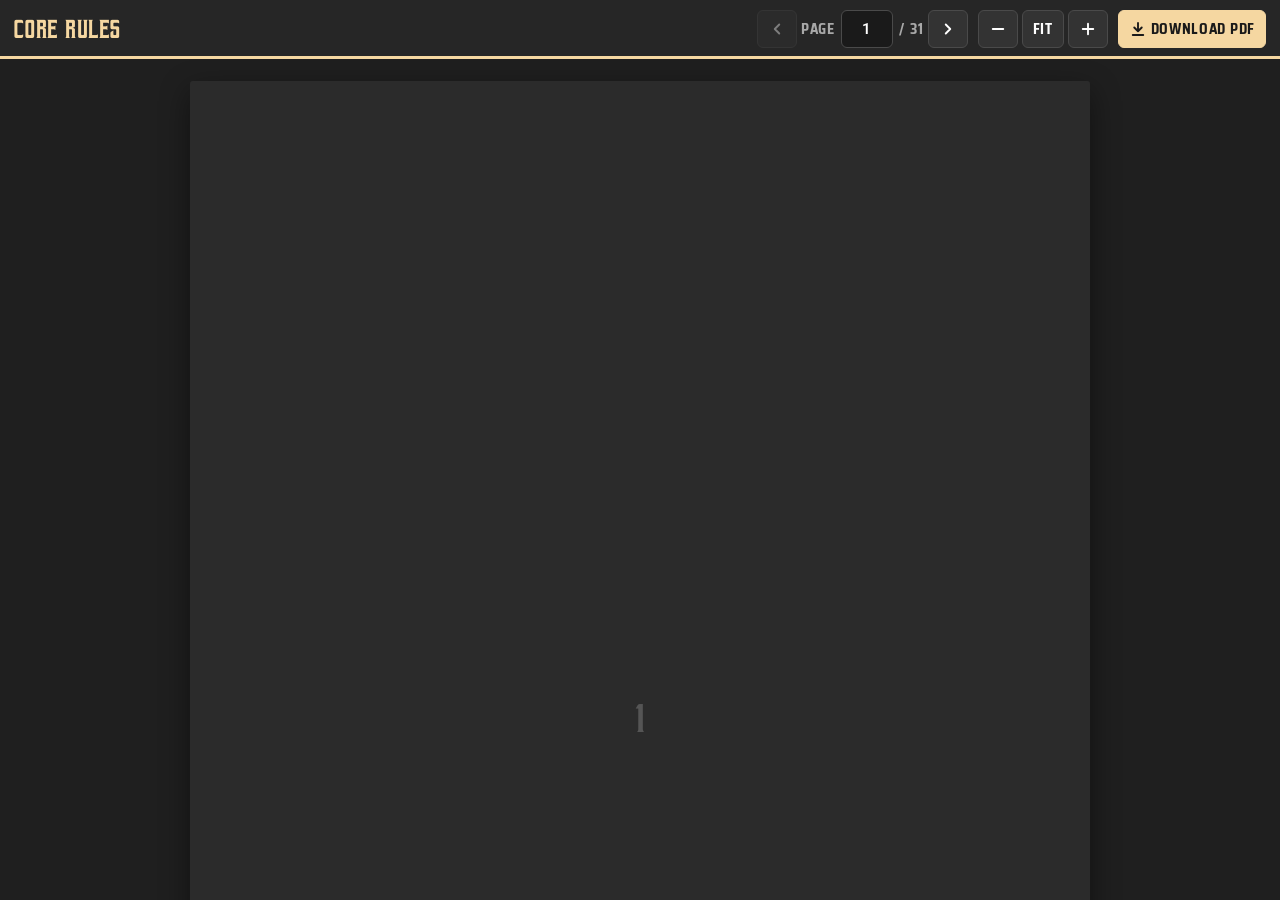
==== rules/index.html @ 7116ccf6 "Rulebook viewer (rules/): Core Rules PDF on the site's dark background, pdf.js 3.11.174 Co-Authored-" ====
<!doctype html>
<html lang="en">
<head>
<meta charset="utf-8">
<meta name="viewport" content="width=device-width, initial-scale=1">
<title>Bitzkrieg 28 Core Rules</title>
<link href="https://fonts.googleapis.com/css2?family=Saira+Semi+Condensed:wght@700;800&family=Roboto:wght@400;500;700&display=swap" rel="stylesheet">
<style>
/* =====================================================================
   Bitzkrieg 28 rulebook viewer.
   To publish a new rules version: replace Bitzkrieg28_Core_Rules.pdf in this
   folder (same file name). Visitors may need a refresh to see the new one.
   ===================================================================== */
@font-face{font-family:"Geizer";src:url("../home/fonts/geizer.woff?v=2") format("woff");font-display:swap}
:root{--bg:#1f1f1f;--bar:#262626;--line:#3c3c3c;--btn:#333;--text:#e6e6e6;--muted:#a8a8a8;--gold:#f5d7a1}
*{box-sizing:border-box}
html,body{margin:0;height:100%}
body{background:var(--bg);color:var(--text);font:15px/1.4 Roboto,system-ui,-apple-system,"Segoe UI",sans-serif;display:flex;flex-direction:column}

.bar{flex:none;display:flex;align-items:center;gap:10px;flex-wrap:wrap;padding:10px 14px;background:var(--bar);border-bottom:1px solid var(--line);position:relative;z-index:2}
.bar h1{margin:0 auto 0 0;font:400 26px/1 Geizer,"Saira Semi Condensed",sans-serif;letter-spacing:.03em;text-transform:uppercase;color:var(--gold);white-space:nowrap}
.grp{display:flex;align-items:center;gap:4px}
button,.dl{display:inline-flex;align-items:center;justify-content:center;min-width:38px;height:38px;padding:0 10px;border:1px solid #4a4a4a;border-radius:6px;background:var(--btn);color:#fff;font:700 14px "Saira Semi Condensed",sans-serif;letter-spacing:.05em;text-transform:uppercase;cursor:pointer;text-decoration:none}
button:hover,.dl:hover{border-color:var(--gold);color:var(--gold)}
button:disabled{opacity:.4;cursor:default;border-color:#4a4a4a;color:#fff}
button svg{width:18px;height:18px}
.dl svg{width:18px;height:18px}
.dl{background:var(--gold);border-color:var(--gold);color:#1a1a1a}
.dl:hover{background:#fff;border-color:#fff;color:#1a1a1a}
.pageno{display:flex;align-items:center;gap:6px;color:var(--muted);font:700 14px "Saira Semi Condensed",sans-serif;letter-spacing:.05em;text-transform:uppercase}
.pageno input{width:52px;height:38px;border:1px solid #4a4a4a;border-radius:6px;background:#1a1a1a;color:#fff;font:600 15px Roboto,sans-serif;text-align:center}
.pageno input:focus{outline:none;border-color:var(--gold)}

.progress{position:absolute;left:0;bottom:-1px;height:3px;width:0;background:var(--gold);transition:width .2s}

#scroller{flex:1;overflow:auto;-webkit-overflow-scrolling:touch}
#pages{display:flex;flex-direction:column;align-items:center;gap:18px;padding:22px 14px 40px;min-width:min-content}
.page{position:relative;background:#2b2b2b;box-shadow:0 10px 30px rgba(0,0,0,.45);border-radius:3px;overflow:hidden}
.page canvas{display:block;width:100%;height:100%}
.page .num{position:absolute;inset:0;display:flex;align-items:center;justify-content:center;color:#555;font:400 40px Geizer,sans-serif}
.page canvas+.num{display:none}
.page a.lnk{position:absolute;display:block}
.page a.lnk:hover{background:rgba(245,215,161,.18);outline:1px solid rgba(245,215,161,.5)}
.msg{padding:60px 20px;text-align:center;color:var(--muted)}
.msg a{color:var(--gold)}

@media (max-width:620px){
  .bar{gap:6px;padding:8px 10px;flex-wrap:nowrap;justify-content:space-between}
  .bar h1,.zoom,.pageno .word{display:none}
  .dl .long{display:none}
  #pages{gap:12px;padding:14px 8px 30px}
}
</style>
</head>
<body>

<div class="bar">
  <h1>Core Rules</h1>
  <div class="grp">
    <button type="button" id="prev" aria-label="Previous page"><svg viewBox="0 0 24 24" fill="none" stroke="currentColor" stroke-width="2.5" stroke-linecap="round" stroke-linejoin="round" aria-hidden="true"><path d="M15 18l-6-6 6-6"/></svg></button>
    <label class="pageno"><span class="word">Page</span> <input id="pageInput" type="text" inputmode="numeric" value="1" aria-label="Page number"> / <span id="pageCount">&ndash;</span></label>
    <button type="button" id="next" aria-label="Next page"><svg viewBox="0 0 24 24" fill="none" stroke="currentColor" stroke-width="2.5" stroke-linecap="round" stroke-linejoin="round" aria-hidden="true"><path d="M9 18l6-6-6-6"/></svg></button>
  </div>
  <div class="grp zoom">
    <button type="button" id="zoomOut" aria-label="Zoom out"><svg viewBox="0 0 24 24" fill="none" stroke="currentColor" stroke-width="2.5" stroke-linecap="round" aria-hidden="true"><path d="M5 12h14"/></svg></button>
    <button type="button" id="zoomFit">Fit</button>
    <button type="button" id="zoomIn" aria-label="Zoom in"><svg viewBox="0 0 24 24" fill="none" stroke="currentColor" stroke-width="2.5" stroke-linecap="round" aria-hidden="true"><path d="M12 5v14M5 12h14"/></svg></button>
  </div>
  <a class="dl" id="download" href="Bitzkrieg28_Core_Rules.pdf" download aria-label="Download the PDF"><svg viewBox="0 0 24 24" fill="none" stroke="currentColor" stroke-width="2.5" stroke-linecap="round" stroke-linejoin="round" aria-hidden="true"><path d="M12 4v11M7 10l5 5 5-5M5 20h14"/></svg><span class="long">&nbsp;Download PDF</span></a>
  <div class="progress" id="progress"></div>
</div>

<div id="scroller"><div id="pages"></div></div>

<script src="pdfjs/pdf.js"></script>
<script>
(function () {
  var PDF_URL = "Bitzkrieg28_Core_Rules.pdf";
  var MAX_WIDTH = 900;          // page width at "Fit" on big screens (CSS px)
  var ZOOMS = [0.6, 0.75, 1, 1.25, 1.5, 2, 2.5];

  var lib = window.pdfjsLib;
  var scroller = document.getElementById("scroller");
  var pagesEl = document.getElementById("pages");
  var pageInput = document.getElementById("pageInput");
  var progress = document.getElementById("progress");
  var doc = null, pages = [], zoomIdx = ZOOMS.indexOf(1), current = 1;

  function fail(e) {
    progress.style.width = "0";
    pagesEl.innerHTML = '<div class="msg">The rulebook could not be shown here. <a href="' + PDF_URL + '">Open the PDF instead</a>.</div>';
    if (window.console) console.error(e);
  }
  if (!lib) { fail("pdf.js missing"); return; }
  lib.GlobalWorkerOptions.workerSrc = "pdfjs/pdf.worker.js";

  function fitWidth() { return Math.min(MAX_WIDTH, scroller.clientWidth - (window.innerWidth <= 620 ? 16 : 28)); }
  function cssWidth() { return Math.round(fitWidth() * ZOOMS[zoomIdx]); }

  // ---------- layout ----------
  function layout() {
    var w = cssWidth();
    pages.forEach(function (p) {
      p.el.style.width = w + "px";
      p.el.style.height = Math.round(w * p.ratio) + "px";
      if (p.canvas && p.renderedWidth !== w) { unrender(p); }
    });
    document.getElementById("zoomOut").disabled = zoomIdx === 0;
    document.getElementById("zoomIn").disabled = zoomIdx === ZOOMS.length - 1;
    queueVisible();
  }

  // ---------- rendering (only pages near the screen, to save memory on phones) ----------
  function render(p) {
    if (p.canvas || p.busy) return;
    p.busy = true;
    var w = cssWidth();
    doc.getPage(p.n).then(function (page) {
      var dpr = Math.min(window.devicePixelRatio || 1, 2);
      var base = page.getViewport({ scale: 1 });
      var vp = page.getViewport({ scale: (w / base.width) * dpr });
      var c = document.createElement("canvas");
      c.width = Math.floor(vp.width); c.height = Math.floor(vp.height);
      return page.render({ canvasContext: c.getContext("2d"), viewport: vp }).promise.then(function () {
        p.busy = false;
        if (cssWidth() !== w || !p.near) return;      // zoom changed or scrolled away meanwhile
        p.el.insertBefore(c, p.el.firstChild);
        p.canvas = c; p.renderedWidth = w;
        addLinks(p, page, page.getViewport({ scale: w / base.width }));
      });
    }).catch(function (e) { p.busy = false; if (window.console) console.error(e); });
  }
  function unrender(p) {
    if (p.canvas) { p.canvas.width = 0; p.canvas.height = 0; p.canvas.remove(); p.canvas = null; }
    Array.prototype.slice.call(p.el.querySelectorAll("a.lnk")).forEach(function (a) { a.remove(); });
  }

  // clickable links inside the PDF (contents page, web links)
  function addLinks(p, page, vp) {
    page.getAnnotations().then(function (anns) {
      anns.forEach(function (a) {
        if (a.subtype !== "Link" || (!a.url && !a.dest)) return;
        var r = vp.convertToViewportRectangle(a.rect);
        var x = Math.min(r[0], r[2]), y = Math.min(r[1], r[3]);
        var link = document.createElement("a");
        link.className = "lnk";
        link.style.left = x + "px"; link.style.top = y + "px";
        link.style.width = Math.abs(r[2] - r[0]) + "px"; link.style.height = Math.abs(r[3] - r[1]) + "px";
        if (a.url) {
          link.href = a.url; link.target = "_blank"; link.rel = "noopener";
        } else {
          link.href = "#";
          link.addEventListener("click", function (ev) { ev.preventDefault(); goToDest(a.dest); });
        }
        p.el.appendChild(link);
      });
    });
  }
  function goToDest(dest) {
    var d = typeof dest === "string" ? doc.getDestination(dest) : Promise.resolve(dest);
    d.then(function (arr) {
      if (!arr) return;
      return typeof arr[0] === "number" ? arr[0] : doc.getPageIndex(arr[0]);
    }).then(function (i) { if (i != null) goTo(i + 1); });
  }

  var queued = false;
  function queueVisible() {
    if (queued) return; queued = true;
    requestAnimationFrame(function () {
      queued = false;
      var top = scroller.scrollTop, h = scroller.clientHeight;
      var bestN = current, bestVis = -1;
      pages.forEach(function (p) {
        var y = p.el.offsetTop, ph = p.el.offsetHeight;
        p.near = y + ph > top - h * 1.5 && y < top + h * 2.5;
        if (p.near) render(p); else unrender(p);
        var vis = Math.min(y + ph, top + h) - Math.max(y, top);
        if (vis > bestVis) { bestVis = vis; bestN = p.n; }
      });
      setCurrent(bestN);
    });
  }
  function setCurrent(n) {
    current = n;
    if (document.activeElement !== pageInput) pageInput.value = n;
    document.getElementById("prev").disabled = n <= 1;
    document.getElementById("next").disabled = n >= pages.length;
  }
  function goTo(n) {
    n = Math.max(1, Math.min(pages.length, n | 0));
    var p = pages[n - 1]; if (!p) return;
    scroller.scrollTop = p.el.offsetTop - 14;
    setCurrent(n); queueVisible();
  }
  function setZoom(i) {
    var frac = scroller.scrollTop / Math.max(1, scroller.scrollHeight);
    zoomIdx = Math.max(0, Math.min(ZOOMS.length - 1, i));
    layout();
    scroller.scrollTop = frac * scroller.scrollHeight;
    scroller.scrollLeft = (scroller.scrollWidth - scroller.clientWidth) / 2;
  }

  // ---------- controls ----------
  document.getElementById("prev").onclick = function () { goTo(current - 1); };
  document.getElementById("next").onclick = function () { goTo(current + 1); };
  document.getElementById("zoomIn").onclick = function () { setZoom(zoomIdx + 1); };
  document.getElementById("zoomOut").onclick = function () { setZoom(zoomIdx - 1); };
  document.getElementById("zoomFit").onclick = function () { setZoom(ZOOMS.indexOf(1)); };
  pageInput.addEventListener("keydown", function (e) { if (e.key === "Enter") { goTo(parseInt(pageInput.value, 10) || 1); pageInput.blur(); } });
  pageInput.addEventListener("blur", function () { pageInput.value = current; });
  scroller.addEventListener("scroll", queueVisible, { passive: true });
  var lastW = 0, rT;
  window.addEventListener("resize", function () {
    clearTimeout(rT);
    rT = setTimeout(function () { if (scroller.clientWidth !== lastW) { lastW = scroller.clientWidth; setZoom(zoomIdx); } }, 150);
  });
  document.addEventListener("keydown", function (e) {
    if (e.target.tagName === "INPUT") return;
    if (e.key === "ArrowRight" || e.key === "PageDown") { goTo(current + 1); e.preventDefault(); }
    if (e.key === "ArrowLeft" || e.key === "PageUp") { goTo(current - 1); e.preventDefault(); }
  });

  // ---------- load ----------
  var task = lib.getDocument({ url: PDF_URL });
  task.onProgress = function (d) { if (d.total) progress.style.width = Math.min(100, d.loaded / d.total * 100) + "%"; };
  task.promise.then(function (pdf) {
    doc = pdf;
    document.getElementById("pageCount").textContent = pdf.numPages;
    // all pages share one size in this rulebook; use page 1 for the shape, fix up others when rendered
    return pdf.getPage(1).then(function (first) {
      var v = first.getViewport({ scale: 1 }), ratio = v.height / v.width;
      for (var n = 1; n <= pdf.numPages; n++) {
        var el = document.createElement("div");
        el.className = "page";
        el.innerHTML = '<div class="num">' + n + '</div>';
        el.setAttribute("aria-label", "Page " + n);
        pagesEl.appendChild(el);
        pages.push({ n: n, el: el, ratio: ratio, canvas: null, busy: false, near: false });
      }
      lastW = scroller.clientWidth;
      layout();
      progress.style.width = "100%";
      setTimeout(function () { progress.style.opacity = "0"; }, 400);
      var m = /page=(\d+)/.exec(location.hash);
      if (m) goTo(parseInt(m[1], 10));
    });
  }).catch(fail);
})();
</script>
</body>
</html>
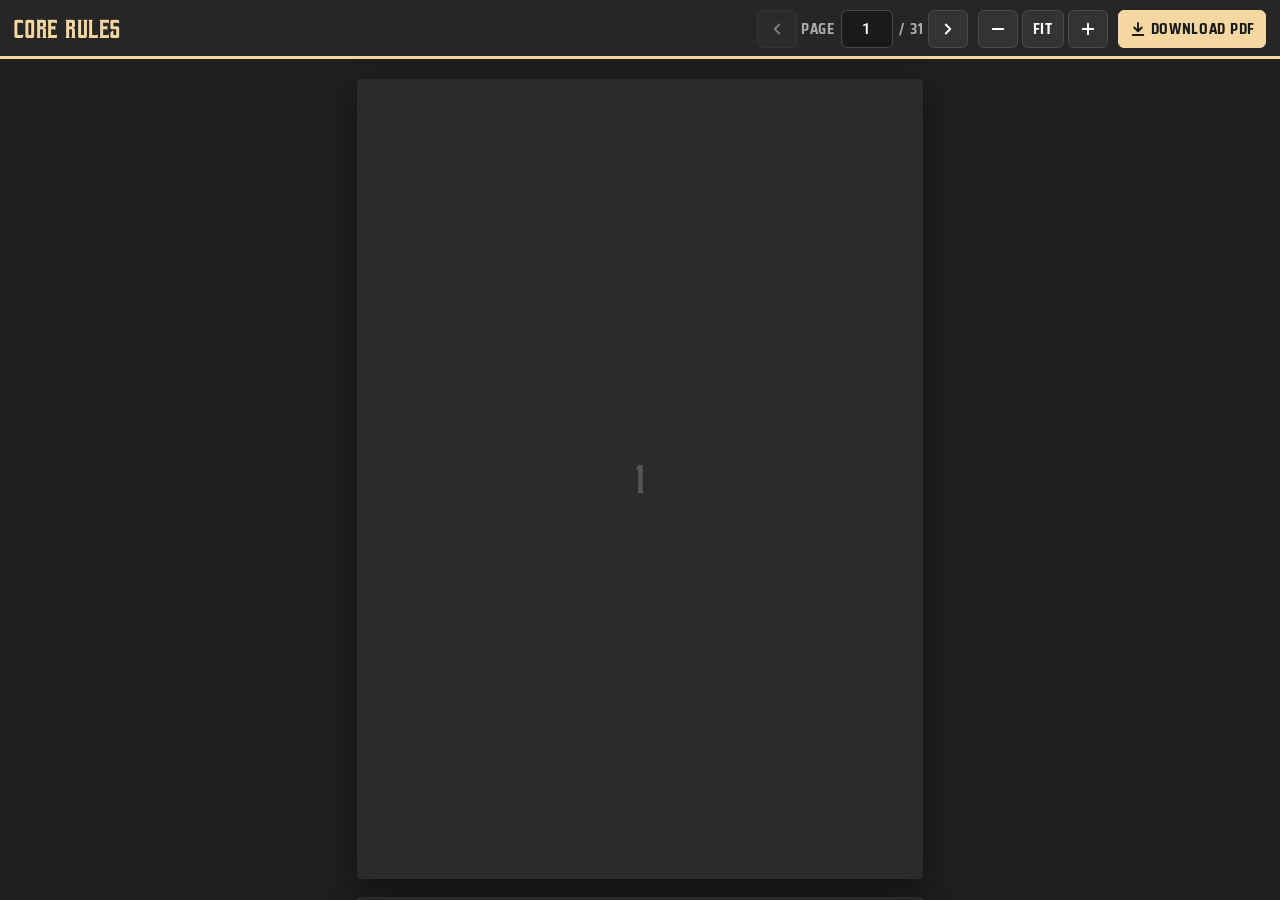
==== commit 47e4f6e4: "Rulebook viewer: Fit shows a whole page on bigger screens Co-Authored-By: Claude Opus 5.5 <noreply@a" ====
--- a/rules/index.html
+++ b/rules/index.html
@@ -34,7 +34,7 @@
 .progress{position:absolute;left:0;bottom:-1px;height:3px;width:0;background:var(--gold);transition:width .2s}
 
 #scroller{flex:1;overflow:auto;-webkit-overflow-scrolling:touch}
-#pages{display:flex;flex-direction:column;align-items:center;gap:18px;padding:22px 14px 40px;min-width:min-content}
+#pages{display:flex;flex-direction:column;align-items:center;gap:18px;padding:20px 14px 40px;min-width:min-content}
 .page{position:relative;background:#2b2b2b;box-shadow:0 10px 30px rgba(0,0,0,.45);border-radius:3px;overflow:hidden}
 .page canvas{display:block;width:100%;height:100%}
 .page .num{position:absolute;inset:0;display:flex;align-items:center;justify-content:center;color:#555;font:400 40px Geizer,sans-serif}
@@ -77,7 +77,7 @@
 (function () {
   var PDF_URL = "Bitzkrieg28_Core_Rules.pdf";
   var MAX_WIDTH = 900;          // page width at "Fit" on big screens (CSS px)
-  var ZOOMS = [0.6, 0.75, 1, 1.25, 1.5, 2, 2.5];
+  var ZOOMS = [0.6, 0.75, 1, 1.25, 1.5, 1.75, 2, 2.5, 3];
 
   var lib = window.pdfjsLib;
   var scroller = document.getElementById("scroller");
@@ -94,7 +94,13 @@
   if (!lib) { fail("pdf.js missing"); return; }
   lib.GlobalWorkerOptions.workerSrc = "pdfjs/pdf.worker.js";
 
-  function fitWidth() { return Math.min(MAX_WIDTH, scroller.clientWidth - (window.innerWidth <= 620 ? 16 : 28)); }
+  // "Fit": on phones the page fills the width; on bigger screens a whole page fits in the window
+  function fitWidth() {
+    var phone = window.innerWidth <= 620;
+    var w = Math.min(MAX_WIDTH, scroller.clientWidth - (phone ? 16 : 28));
+    if (!phone && pages.length) w = Math.min(w, Math.floor((scroller.clientHeight - 40) / pages[0].ratio));
+    return Math.max(200, w);
+  }
   function cssWidth() { return Math.round(fitWidth() * ZOOMS[zoomIdx]); }
 
   // ---------- layout ----------
@@ -210,10 +216,12 @@
   pageInput.addEventListener("keydown", function (e) { if (e.key === "Enter") { goTo(parseInt(pageInput.value, 10) || 1); pageInput.blur(); } });
   pageInput.addEventListener("blur", function () { pageInput.value = current; });
   scroller.addEventListener("scroll", queueVisible, { passive: true });
-  var lastW = 0, rT;
+  var lastW = 0, lastH = 0, rT;
   window.addEventListener("resize", function () {
     clearTimeout(rT);
-    rT = setTimeout(function () { if (scroller.clientWidth !== lastW) { lastW = scroller.clientWidth; setZoom(zoomIdx); } }, 150);
+    rT = setTimeout(function () {
+      if (scroller.clientWidth !== lastW || scroller.clientHeight !== lastH) { lastW = scroller.clientWidth; lastH = scroller.clientHeight; setZoom(zoomIdx); }
+    }, 150);
   });
   document.addEventListener("keydown", function (e) {
     if (e.target.tagName === "INPUT") return;
@@ -238,7 +246,7 @@
         pagesEl.appendChild(el);
         pages.push({ n: n, el: el, ratio: ratio, canvas: null, busy: false, near: false });
       }
-      lastW = scroller.clientWidth;
+      lastW = scroller.clientWidth; lastH = scroller.clientHeight;
       layout();
       progress.style.width = "100%";
       setTimeout(function () { progress.style.opacity = "0"; }, 400);
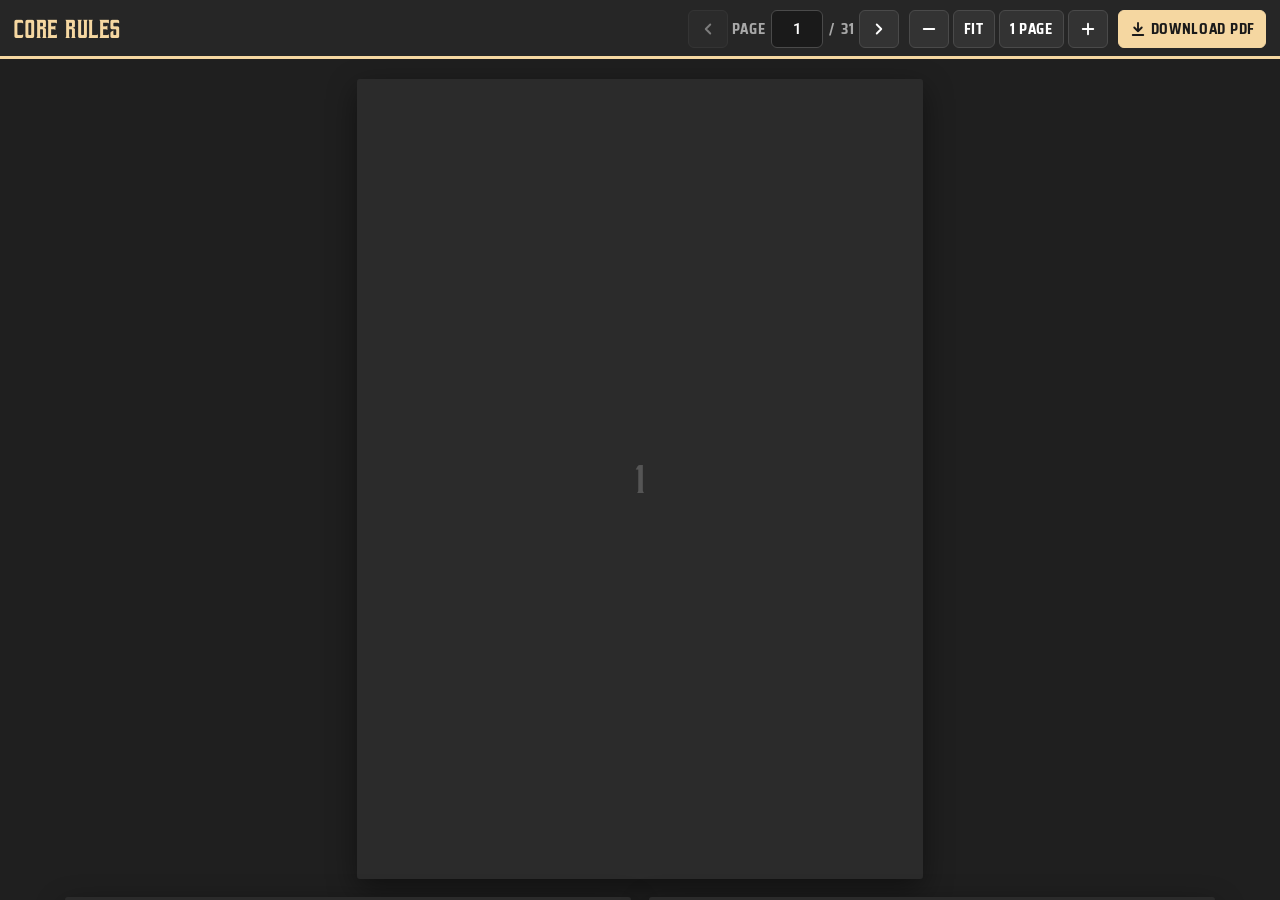
==== commit 395a59f1: "Rulebook viewer: two-page spreads on wide screens, compact toolbar in narrow frames Co-Authored-By: " ====
--- a/rules/index.html
+++ b/rules/index.html
@@ -35,6 +35,8 @@
 
 #scroller{flex:1;overflow:auto;-webkit-overflow-scrolling:touch}
 #pages{display:flex;flex-direction:column;align-items:center;gap:18px;padding:20px 14px 40px;min-width:min-content}
+#pages.spread{display:grid;grid-template-columns:repeat(2,max-content);justify-content:center;align-items:start}
+#pages.spread .page:first-child{grid-column:1/-1;justify-self:center}
 .page{position:relative;background:#2b2b2b;box-shadow:0 10px 30px rgba(0,0,0,.45);border-radius:3px;overflow:hidden}
 .page canvas{display:block;width:100%;height:100%}
 .page .num{position:absolute;inset:0;display:flex;align-items:center;justify-content:center;color:#555;font:400 40px Geizer,sans-serif}
@@ -44,6 +46,10 @@
 .msg{padding:60px 20px;text-align:center;color:var(--muted)}
 .msg a{color:var(--gold)}
 
+@media (max-width:760px){
+  .pageno .word,.dl .long{display:none}
+  .bar{gap:6px}
+}
 @media (max-width:620px){
   .bar{gap:6px;padding:8px 10px;flex-wrap:nowrap;justify-content:space-between}
   .bar h1,.zoom,.pageno .word{display:none}
@@ -64,6 +70,7 @@
   <div class="grp zoom">
     <button type="button" id="zoomOut" aria-label="Zoom out"><svg viewBox="0 0 24 24" fill="none" stroke="currentColor" stroke-width="2.5" stroke-linecap="round" aria-hidden="true"><path d="M5 12h14"/></svg></button>
     <button type="button" id="zoomFit">Fit</button>
+    <button type="button" id="spreadBtn" title="Show one or two pages side by side">1 page</button>
     <button type="button" id="zoomIn" aria-label="Zoom in"><svg viewBox="0 0 24 24" fill="none" stroke="currentColor" stroke-width="2.5" stroke-linecap="round" aria-hidden="true"><path d="M12 5v14M5 12h14"/></svg></button>
   </div>
   <a class="dl" id="download" href="Bitzkrieg28_Core_Rules.pdf" download aria-label="Download the PDF"><svg viewBox="0 0 24 24" fill="none" stroke="currentColor" stroke-width="2.5" stroke-linecap="round" stroke-linejoin="round" aria-hidden="true"><path d="M12 4v11M7 10l5 5 5-5M5 20h14"/></svg><span class="long">&nbsp;Download PDF</span></a>
@@ -95,10 +102,20 @@
   lib.GlobalWorkerOptions.workerSrc = "pdfjs/pdf.worker.js";
 
   // "Fit": on phones the page fills the width; on bigger screens a whole page fits in the window
+  // Two pages side by side (like an open book) when the viewer is wide enough
+  var spreadPref = true, GAP = 18;
+  function heightFit() { return pages.length ? Math.floor((scroller.clientHeight - 40) / pages[0].ratio) : MAX_WIDTH; }
+  function canSpread() {
+    if (window.innerWidth <= 620 || !pages.length) return false;
+    return 2 * Math.min(heightFit(), MAX_WIDTH) + GAP <= scroller.clientWidth - 28 + 1;
+  }
+  function useSpread() { return spreadPref && canSpread(); }
   function fitWidth() {
     var phone = window.innerWidth <= 620;
-    var w = Math.min(MAX_WIDTH, scroller.clientWidth - (phone ? 16 : 28));
-    if (!phone && pages.length) w = Math.min(w, Math.floor((scroller.clientHeight - 40) / pages[0].ratio));
+    var avail = scroller.clientWidth - (phone ? 16 : 28);
+    if (useSpread()) avail = Math.floor((avail - GAP) / 2);
+    var w = Math.min(MAX_WIDTH, avail);
+    if (!phone && pages.length) w = Math.min(w, heightFit());
     return Math.max(200, w);
   }
   function cssWidth() { return Math.round(fitWidth() * ZOOMS[zoomIdx]); }
@@ -111,6 +128,10 @@
       p.el.style.height = Math.round(w * p.ratio) + "px";
       if (p.canvas && p.renderedWidth !== w) { unrender(p); }
     });
+    pagesEl.classList.toggle("spread", useSpread());
+    var sb = document.getElementById("spreadBtn");
+    sb.style.display = canSpread() ? "" : "none";
+    sb.textContent = useSpread() ? "1 page" : "2 pages";
     document.getElementById("zoomOut").disabled = zoomIdx === 0;
     document.getElementById("zoomIn").disabled = zoomIdx === ZOOMS.length - 1;
     queueVisible();
@@ -213,6 +234,7 @@
   document.getElementById("zoomIn").onclick = function () { setZoom(zoomIdx + 1); };
   document.getElementById("zoomOut").onclick = function () { setZoom(zoomIdx - 1); };
   document.getElementById("zoomFit").onclick = function () { setZoom(ZOOMS.indexOf(1)); };
+  document.getElementById("spreadBtn").onclick = function () { var n = current; spreadPref = !spreadPref; layout(); goTo(n); };
   pageInput.addEventListener("keydown", function (e) { if (e.key === "Enter") { goTo(parseInt(pageInput.value, 10) || 1); pageInput.blur(); } });
   pageInput.addEventListener("blur", function () { pageInput.value = current; });
   scroller.addEventListener("scroll", queueVisible, { passive: true });
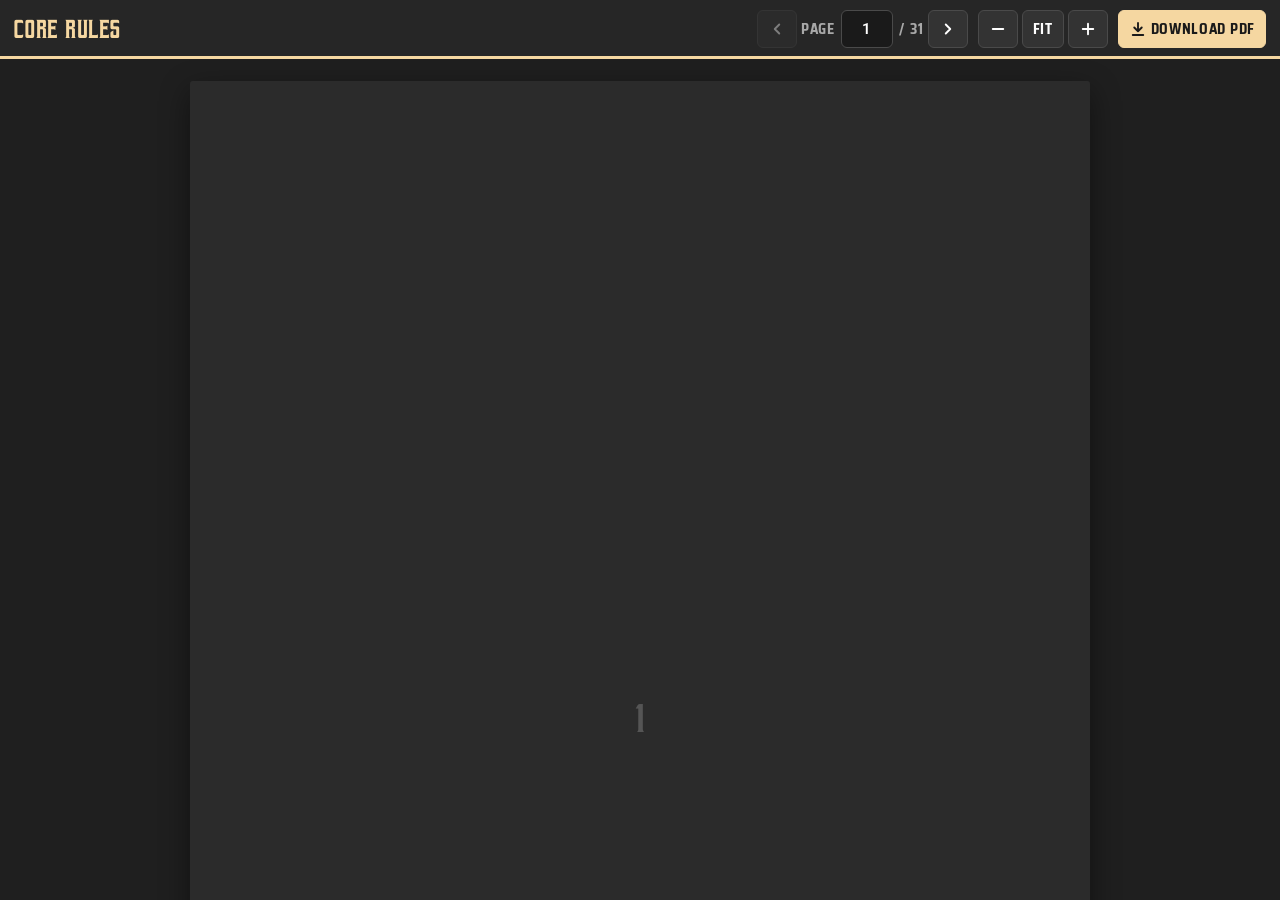
==== commit 15d013d7: "Rulebook viewer: back to the first version (page fits the width) Co-Authored-By: Claude Opus 5.5 <no" ====
--- a/rules/index.html
+++ b/rules/index.html
@@ -34,9 +34,7 @@
 .progress{position:absolute;left:0;bottom:-1px;height:3px;width:0;background:var(--gold);transition:width .2s}
 
 #scroller{flex:1;overflow:auto;-webkit-overflow-scrolling:touch}
-#pages{display:flex;flex-direction:column;align-items:center;gap:18px;padding:20px 14px 40px;min-width:min-content}
-#pages.spread{display:grid;grid-template-columns:repeat(2,max-content);justify-content:center;align-items:start}
-#pages.spread .page:first-child{grid-column:1/-1;justify-self:center}
+#pages{display:flex;flex-direction:column;align-items:center;gap:18px;padding:22px 14px 40px;min-width:min-content}
 .page{position:relative;background:#2b2b2b;box-shadow:0 10px 30px rgba(0,0,0,.45);border-radius:3px;overflow:hidden}
 .page canvas{display:block;width:100%;height:100%}
 .page .num{position:absolute;inset:0;display:flex;align-items:center;justify-content:center;color:#555;font:400 40px Geizer,sans-serif}
@@ -46,10 +44,6 @@
 .msg{padding:60px 20px;text-align:center;color:var(--muted)}
 .msg a{color:var(--gold)}
 
-@media (max-width:760px){
-  .pageno .word,.dl .long{display:none}
-  .bar{gap:6px}
-}
 @media (max-width:620px){
   .bar{gap:6px;padding:8px 10px;flex-wrap:nowrap;justify-content:space-between}
   .bar h1,.zoom,.pageno .word{display:none}
@@ -70,7 +64,6 @@
   <div class="grp zoom">
     <button type="button" id="zoomOut" aria-label="Zoom out"><svg viewBox="0 0 24 24" fill="none" stroke="currentColor" stroke-width="2.5" stroke-linecap="round" aria-hidden="true"><path d="M5 12h14"/></svg></button>
     <button type="button" id="zoomFit">Fit</button>
-    <button type="button" id="spreadBtn" title="Show one or two pages side by side">1 page</button>
     <button type="button" id="zoomIn" aria-label="Zoom in"><svg viewBox="0 0 24 24" fill="none" stroke="currentColor" stroke-width="2.5" stroke-linecap="round" aria-hidden="true"><path d="M12 5v14M5 12h14"/></svg></button>
   </div>
   <a class="dl" id="download" href="Bitzkrieg28_Core_Rules.pdf" download aria-label="Download the PDF"><svg viewBox="0 0 24 24" fill="none" stroke="currentColor" stroke-width="2.5" stroke-linecap="round" stroke-linejoin="round" aria-hidden="true"><path d="M12 4v11M7 10l5 5 5-5M5 20h14"/></svg><span class="long">&nbsp;Download PDF</span></a>
@@ -84,7 +77,7 @@
 (function () {
   var PDF_URL = "Bitzkrieg28_Core_Rules.pdf";
   var MAX_WIDTH = 900;          // page width at "Fit" on big screens (CSS px)
-  var ZOOMS = [0.6, 0.75, 1, 1.25, 1.5, 1.75, 2, 2.5, 3];
+  var ZOOMS = [0.6, 0.75, 1, 1.25, 1.5, 2, 2.5];
 
   var lib = window.pdfjsLib;
   var scroller = document.getElementById("scroller");
@@ -101,23 +94,7 @@
   if (!lib) { fail("pdf.js missing"); return; }
   lib.GlobalWorkerOptions.workerSrc = "pdfjs/pdf.worker.js";
 
-  // "Fit": on phones the page fills the width; on bigger screens a whole page fits in the window
-  // Two pages side by side (like an open book) when the viewer is wide enough
-  var spreadPref = true, GAP = 18;
-  function heightFit() { return pages.length ? Math.floor((scroller.clientHeight - 40) / pages[0].ratio) : MAX_WIDTH; }
-  function canSpread() {
-    if (window.innerWidth <= 620 || !pages.length) return false;
-    return 2 * Math.min(heightFit(), MAX_WIDTH) + GAP <= scroller.clientWidth - 28 + 1;
-  }
-  function useSpread() { return spreadPref && canSpread(); }
-  function fitWidth() {
-    var phone = window.innerWidth <= 620;
-    var avail = scroller.clientWidth - (phone ? 16 : 28);
-    if (useSpread()) avail = Math.floor((avail - GAP) / 2);
-    var w = Math.min(MAX_WIDTH, avail);
-    if (!phone && pages.length) w = Math.min(w, heightFit());
-    return Math.max(200, w);
-  }
+  function fitWidth() { return Math.min(MAX_WIDTH, scroller.clientWidth - (window.innerWidth <= 620 ? 16 : 28)); }
   function cssWidth() { return Math.round(fitWidth() * ZOOMS[zoomIdx]); }
 
   // ---------- layout ----------
@@ -128,10 +105,6 @@
       p.el.style.height = Math.round(w * p.ratio) + "px";
       if (p.canvas && p.renderedWidth !== w) { unrender(p); }
     });
-    pagesEl.classList.toggle("spread", useSpread());
-    var sb = document.getElementById("spreadBtn");
-    sb.style.display = canSpread() ? "" : "none";
-    sb.textContent = useSpread() ? "1 page" : "2 pages";
     document.getElementById("zoomOut").disabled = zoomIdx === 0;
     document.getElementById("zoomIn").disabled = zoomIdx === ZOOMS.length - 1;
     queueVisible();
@@ -234,16 +207,13 @@
   document.getElementById("zoomIn").onclick = function () { setZoom(zoomIdx + 1); };
   document.getElementById("zoomOut").onclick = function () { setZoom(zoomIdx - 1); };
   document.getElementById("zoomFit").onclick = function () { setZoom(ZOOMS.indexOf(1)); };
-  document.getElementById("spreadBtn").onclick = function () { var n = current; spreadPref = !spreadPref; layout(); goTo(n); };
   pageInput.addEventListener("keydown", function (e) { if (e.key === "Enter") { goTo(parseInt(pageInput.value, 10) || 1); pageInput.blur(); } });
   pageInput.addEventListener("blur", function () { pageInput.value = current; });
   scroller.addEventListener("scroll", queueVisible, { passive: true });
-  var lastW = 0, lastH = 0, rT;
+  var lastW = 0, rT;
   window.addEventListener("resize", function () {
     clearTimeout(rT);
-    rT = setTimeout(function () {
-      if (scroller.clientWidth !== lastW || scroller.clientHeight !== lastH) { lastW = scroller.clientWidth; lastH = scroller.clientHeight; setZoom(zoomIdx); }
-    }, 150);
+    rT = setTimeout(function () { if (scroller.clientWidth !== lastW) { lastW = scroller.clientWidth; setZoom(zoomIdx); } }, 150);
   });
   document.addEventListener("keydown", function (e) {
     if (e.target.tagName === "INPUT") return;
@@ -268,7 +238,7 @@
         pagesEl.appendChild(el);
         pages.push({ n: n, el: el, ratio: ratio, canvas: null, busy: false, near: false });
       }
-      lastW = scroller.clientWidth; lastH = scroller.clientHeight;
+      lastW = scroller.clientWidth;
       layout();
       progress.style.width = "100%";
       setTimeout(function () { progress.style.opacity = "0"; }, 400);
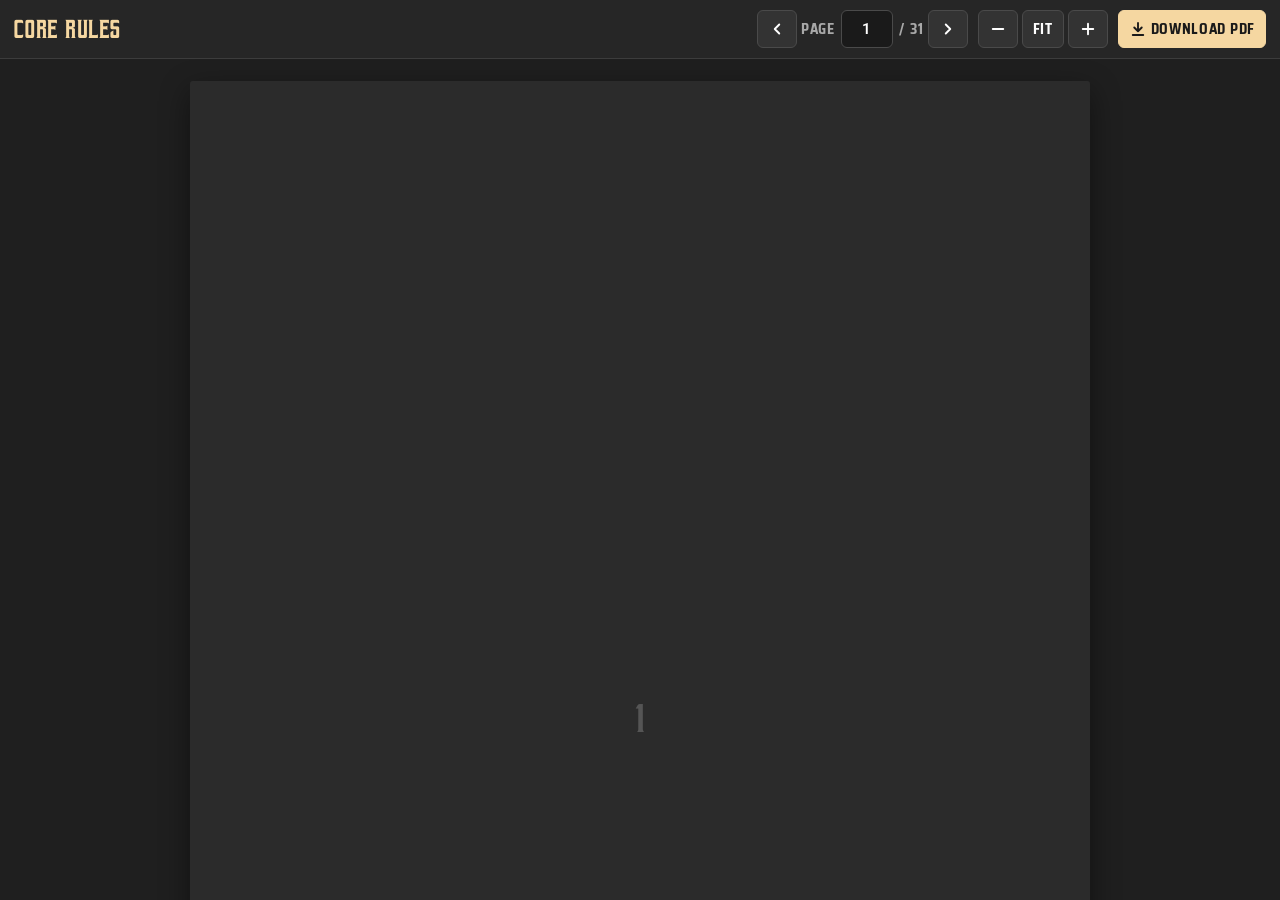
==== commit 2ba94137: "Rulebook viewer: sharp pinch-zoom on phones, smooth zoom levels, Fit button on phones Co-Authored-By" ====
--- a/rules/index.html
+++ b/rules/index.html
@@ -33,7 +33,7 @@
 
 .progress{position:absolute;left:0;bottom:-1px;height:3px;width:0;background:var(--gold);transition:width .2s}
 
-#scroller{flex:1;overflow:auto;-webkit-overflow-scrolling:touch}
+#scroller{flex:1;overflow:auto;-webkit-overflow-scrolling:touch;touch-action:pan-x pan-y}
 #pages{display:flex;flex-direction:column;align-items:center;gap:18px;padding:22px 14px 40px;min-width:min-content}
 .page{position:relative;background:#2b2b2b;box-shadow:0 10px 30px rgba(0,0,0,.45);border-radius:3px;overflow:hidden}
 .page canvas{display:block;width:100%;height:100%}
@@ -46,7 +46,7 @@
 
 @media (max-width:620px){
   .bar{gap:6px;padding:8px 10px;flex-wrap:nowrap;justify-content:space-between}
-  .bar h1,.zoom,.pageno .word{display:none}
+  .bar h1,.pageno .word,#zoomIn,#zoomOut{display:none}
   .dl .long{display:none}
   #pages{gap:12px;padding:14px 8px 30px}
 }
@@ -77,14 +77,15 @@
 (function () {
   var PDF_URL = "Bitzkrieg28_Core_Rules.pdf";
   var MAX_WIDTH = 900;          // page width at "Fit" on big screens (CSS px)
-  var ZOOMS = [0.6, 0.75, 1, 1.25, 1.5, 2, 2.5];
+  var ZMIN = 0.5, ZMAX = 4, ZSTEP = 1.25;   // zoom range (1 = page fits the width)
+  var MAX_PIXELS = 16000000;                // browsers (esp. iPhone) refuse bigger canvases
 
   var lib = window.pdfjsLib;
   var scroller = document.getElementById("scroller");
   var pagesEl = document.getElementById("pages");
   var pageInput = document.getElementById("pageInput");
   var progress = document.getElementById("progress");
-  var doc = null, pages = [], zoomIdx = ZOOMS.indexOf(1), current = 1;
+  var doc = null, pages = [], zoom = 1, current = 1;
 
   function fail(e) {
     progress.style.width = "0";
@@ -95,7 +96,7 @@
   lib.GlobalWorkerOptions.workerSrc = "pdfjs/pdf.worker.js";
 
   function fitWidth() { return Math.min(MAX_WIDTH, scroller.clientWidth - (window.innerWidth <= 620 ? 16 : 28)); }
-  function cssWidth() { return Math.round(fitWidth() * ZOOMS[zoomIdx]); }
+  function cssWidth() { return Math.round(fitWidth() * zoom); }
 
   // ---------- layout ----------
   function layout() {
@@ -103,27 +104,28 @@
     pages.forEach(function (p) {
       p.el.style.width = w + "px";
       p.el.style.height = Math.round(w * p.ratio) + "px";
-      if (p.canvas && p.renderedWidth !== w) { unrender(p); }
-    });
-    document.getElementById("zoomOut").disabled = zoomIdx === 0;
-    document.getElementById("zoomIn").disabled = zoomIdx === ZOOMS.length - 1;
+    });
+    document.getElementById("zoomOut").disabled = zoom <= ZMIN + 1e-6;
+    document.getElementById("zoomIn").disabled = zoom >= ZMAX - 1e-6;
     queueVisible();
   }
 
   // ---------- rendering (only pages near the screen, to save memory on phones) ----------
   function render(p) {
-    if (p.canvas || p.busy) return;
+    var w = cssWidth();
+    if (p.busy || (p.canvas && p.renderedWidth === w)) return;
     p.busy = true;
-    var w = cssWidth();
     doc.getPage(p.n).then(function (page) {
-      var dpr = Math.min(window.devicePixelRatio || 1, 2);
       var base = page.getViewport({ scale: 1 });
+      var cssH = w * base.height / base.width;
+      var dpr = Math.min(window.devicePixelRatio || 1, 3, Math.sqrt(MAX_PIXELS / (w * cssH)));
       var vp = page.getViewport({ scale: (w / base.width) * dpr });
       var c = document.createElement("canvas");
       c.width = Math.floor(vp.width); c.height = Math.floor(vp.height);
       return page.render({ canvasContext: c.getContext("2d"), viewport: vp }).promise.then(function () {
         p.busy = false;
-        if (cssWidth() !== w || !p.near) return;      // zoom changed or scrolled away meanwhile
+        if (cssWidth() !== w || !p.near) { c.width = c.height = 0; queueVisible(); return; }  // zoom changed or scrolled away meanwhile
+        unrender(p);
         p.el.insertBefore(c, p.el.firstChild);
         p.canvas = c; p.renderedWidth = w;
         addLinks(p, page, page.getViewport({ scale: w / base.width }));
@@ -193,27 +195,62 @@
     scroller.scrollTop = p.el.offsetTop - 14;
     setCurrent(n); queueVisible();
   }
-  function setZoom(i) {
-    var frac = scroller.scrollTop / Math.max(1, scroller.scrollHeight);
-    zoomIdx = Math.max(0, Math.min(ZOOMS.length - 1, i));
+  // zoom to z, keeping the point under (ax, ay) - default: middle of the viewer - in place
+  function setZoom(z, ax, ay) {
+    if (ax == null) { ax = scroller.clientWidth / 2; ay = scroller.clientHeight / 2; }
+    var fx = (scroller.scrollLeft + ax) / Math.max(1, pagesEl.offsetWidth);
+    var fy = (scroller.scrollTop + ay) / Math.max(1, pagesEl.offsetHeight);
+    zoom = Math.max(ZMIN, Math.min(ZMAX, z));
     layout();
-    scroller.scrollTop = frac * scroller.scrollHeight;
-    scroller.scrollLeft = (scroller.scrollWidth - scroller.clientWidth) / 2;
-  }
+    scroller.scrollLeft = fx * pagesEl.offsetWidth - ax;
+    scroller.scrollTop = fy * pagesEl.offsetHeight - ay;
+  }
+
+  // ---------- pinch to zoom (phones/tablets): redraws the pages sharp at the new size ----------
+  var pinch = null;
+  function tdist(t) { return Math.hypot(t[0].clientX - t[1].clientX, t[0].clientY - t[1].clientY); }
+  scroller.addEventListener("touchstart", function (e) {
+    if (e.touches.length !== 2) return;
+    var r = scroller.getBoundingClientRect();
+    pinch = { d0: tdist(e.touches), s: 1,
+      mx: (e.touches[0].clientX + e.touches[1].clientX) / 2 - r.left,
+      my: (e.touches[0].clientY + e.touches[1].clientY) / 2 - r.top };
+    pagesEl.style.transformOrigin = (scroller.scrollLeft + pinch.mx) + "px " + (scroller.scrollTop + pinch.my) + "px";
+    e.preventDefault();
+  }, { passive: false });
+  scroller.addEventListener("touchmove", function (e) {
+    if (!pinch || e.touches.length !== 2) return;
+    e.preventDefault();
+    var z = Math.max(ZMIN, Math.min(ZMAX, zoom * tdist(e.touches) / pinch.d0));
+    pinch.s = z / zoom;
+    pagesEl.style.transform = "scale(" + pinch.s + ")";
+  }, { passive: false });
+  function endPinch(e) {
+    if (!pinch || (e.touches && e.touches.length >= 2)) return;
+    var p = pinch; pinch = null;
+    pagesEl.style.transform = "";
+    if (Math.abs(p.s - 1) > 0.01) setZoom(zoom * p.s, p.mx, p.my);
+  }
+  scroller.addEventListener("touchend", endPinch);
+  scroller.addEventListener("touchcancel", endPinch);
+  // stop Safari zooming the whole page instead
+  ["gesturestart", "gesturechange", "gestureend"].forEach(function (t) {
+    document.addEventListener(t, function (e) { e.preventDefault(); }, { passive: false });
+  });
 
   // ---------- controls ----------
   document.getElementById("prev").onclick = function () { goTo(current - 1); };
   document.getElementById("next").onclick = function () { goTo(current + 1); };
-  document.getElementById("zoomIn").onclick = function () { setZoom(zoomIdx + 1); };
-  document.getElementById("zoomOut").onclick = function () { setZoom(zoomIdx - 1); };
-  document.getElementById("zoomFit").onclick = function () { setZoom(ZOOMS.indexOf(1)); };
+  document.getElementById("zoomIn").onclick = function () { setZoom(zoom * ZSTEP); };
+  document.getElementById("zoomOut").onclick = function () { setZoom(zoom / ZSTEP); };
+  document.getElementById("zoomFit").onclick = function () { setZoom(1); };
   pageInput.addEventListener("keydown", function (e) { if (e.key === "Enter") { goTo(parseInt(pageInput.value, 10) || 1); pageInput.blur(); } });
   pageInput.addEventListener("blur", function () { pageInput.value = current; });
   scroller.addEventListener("scroll", queueVisible, { passive: true });
   var lastW = 0, rT;
   window.addEventListener("resize", function () {
     clearTimeout(rT);
-    rT = setTimeout(function () { if (scroller.clientWidth !== lastW) { lastW = scroller.clientWidth; setZoom(zoomIdx); } }, 150);
+    rT = setTimeout(function () { if (scroller.clientWidth !== lastW) { lastW = scroller.clientWidth; setZoom(zoom); } }, 150);
   });
   document.addEventListener("keydown", function (e) {
     if (e.target.tagName === "INPUT") return;
